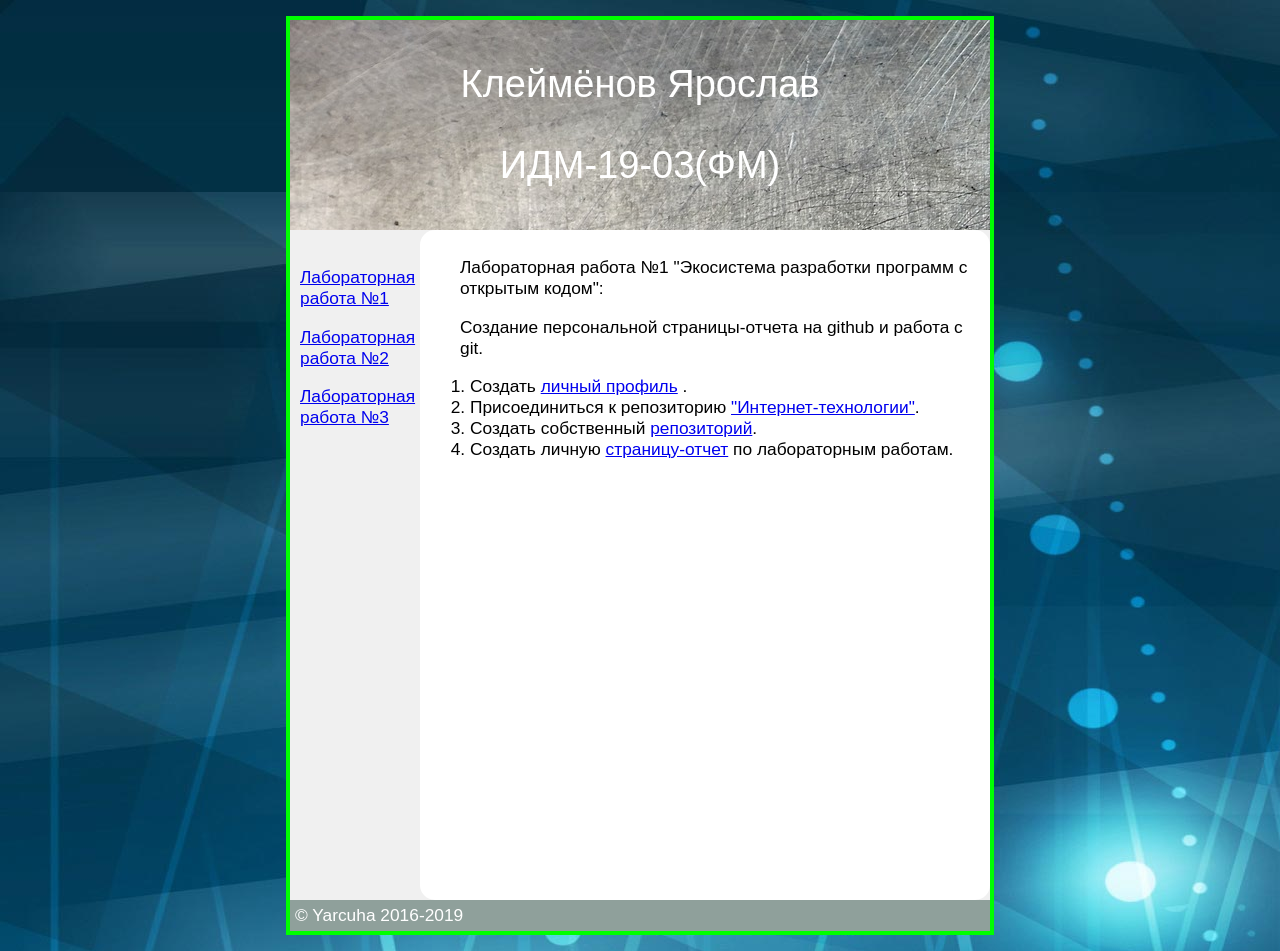
==== index.htm @ 3c090749 "Add files via upload" ====
<html>
 <head>
  <title>Клеймёнов Ярослав</title>
  <style>
 body {
    font: 13pt Arial, Helvetica, sans-serif; /* Шрифт теста */
    background-image: url(Blue-Abstract-Wallpaper.png); /* Цвет фона */
   }
   h2 {
    font-size: 18px; /* Размер шрифта в заголовке */
    color: #080808; /* Цвет заголовка */
    margin-top: 0; /* Отступ сверху */
	
   }
   .container {
    width: 700px; /* Ширина слоя */
    margin: 20 auto; /* Выравнивнить весь блок по центру */
    background: #f0f0f0; /* Цвет фона левой колонки */
	outline: 4px solid #00ff00
	
	
	
   }
   .header {
    font-size: 38px; /* Размер текста в шапке */
    text-align: center; /* Выравнивание текст шапки по центру */
    padding: 5px; /* Отступы внутри блока шапки */
    background: url(texture_metal_2.jpg); /* Цвет фона шапки */
    color: #fff; /* Цвет текста */
	
   }
   .sidebar {
    margin-top: 10px;
    width: 150px; /* Ширина блока */
	margin: 20 auto; 

	

    padding: 0 10px; /* Отступы внутри левого блока */
    float: left; /* Обтекание блока по правому краю */
   }
   .content {
    margin-left: 130px; /* Отступ слева */
    padding: 10px; /* Отступы внутри правого блока */
    background: #fff; /* Цвет фона правого блока */
	height: 650px;
	
	padding: 10px; /* Поля вокруг текста */
 border-radius: 15px; /* Уголки */
	
	
	
   }
   .footer {
    background: #8fa09b; /* Цвет фона нижнего блока-подвала */
    color: #fff; /* Цвет текста подвала */
    padding: 5px; /* Отступы внутри блока */
    clear: left; /* Отменяем действие float */
	
	
   }
  </style>
 </head>
 <body>
  <div class="container">
   <div class="header"><p>Клеймёнов Ярослав</p><p>ИДМ-19-03(ФМ)</p></div>
   <div class="sidebar">
  
    <p><a href="index.htm">Лабораторная работа №1</a></p>
	
     <p><a href="ЛР2.htm">Лабораторная работа №2</a></p>
	
    <p><a href="ЛР3.htm">Лабораторная работа №3</a></p>
	
   </div>
   <div class="content">
    <h2></h2>
<p>

<p>Лабораторная работа №1 "Экосистема разработки программ с открытым кодом":</p>

<p>Создание персональной страницы-отчета на github и работа с git.</p>
<ol>
   <li> Создать <a href="https://github.com/YaroslavKleymyonov">личный профиль</a> .</li>
    <li>Присоединиться к репозиторию <a href="https://github.com/YaroslavKleymyonov/inet-2019">"Интернет-технологии"</a>.</li>
    <li>Создать собственный <a href="https://github.com/YaroslavKleymyonov/yarcuha.github.io/tree/master">репозиторий</a>.</li>
    <li>Создать личную <a href="https://yaroslavkleymyonov.github.io/yarcuha.github.io/index.html">страницу-отчет</a> по лабораторным работам.</li>
</ol>
<br><br><br>
</p>
</div>
<div class="footer">&copy; Yarcuha 2016-2019</div>
</div>
</body>
</html>
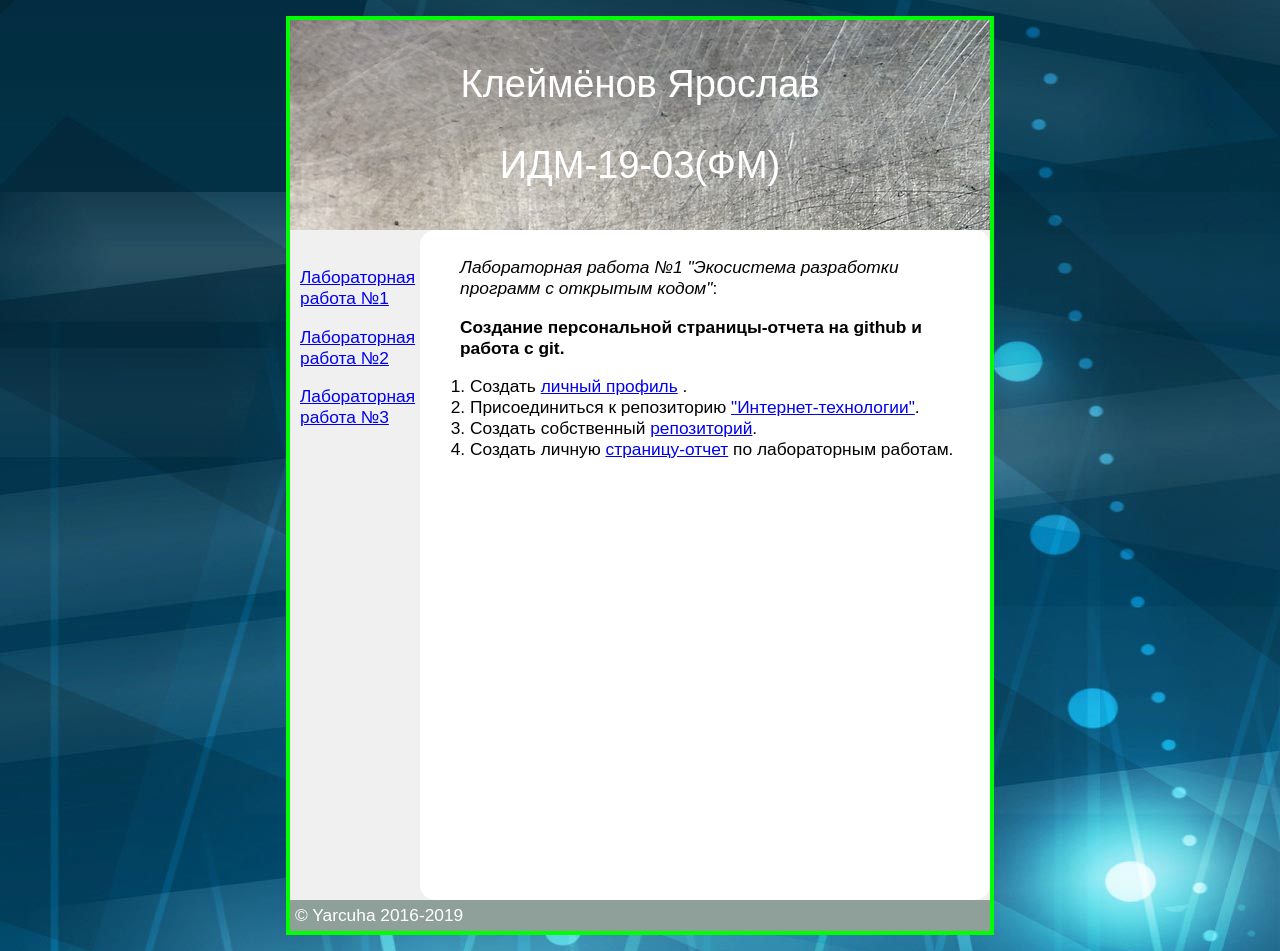
==== commit 55efe43a: "Update index.htm" ====
--- a/index.htm
+++ b/index.htm
@@ -77,14 +77,14 @@
     <h2></h2>
 <p>
 
-<p>Лабораторная работа №1 "Экосистема разработки программ с открытым кодом":</p>
+	   <p><i>Лабораторная работа №1 "Экосистема разработки программ с открытым кодом"</i>:</p>
 
-<p>Создание персональной страницы-отчета на github и работа с git.</p>
+	   <p><b>Создание персональной страницы-отчета на github и работа с git.</b></p>
 <ol>
    <li> Создать <a href="https://github.com/YaroslavKleymyonov">личный профиль</a> .</li>
     <li>Присоединиться к репозиторию <a href="https://github.com/YaroslavKleymyonov/inet-2019">"Интернет-технологии"</a>.</li>
     <li>Создать собственный <a href="https://github.com/YaroslavKleymyonov/yarcuha.github.io/tree/master">репозиторий</a>.</li>
-    <li>Создать личную <a href="https://yaroslavkleymyonov.github.io/yarcuha.github.io/index.html">страницу-отчет</a> по лабораторным работам.</li>
+    <li>Создать личную <a href="https://yaroslavkleymyonov.github.io/yarcuha.github.io/index.htm">страницу-отчет</a> по лабораторным работам.</li>
 </ol>
 <br><br><br>
 </p>
@@ -92,4 +92,4 @@
 <div class="footer">&copy; Yarcuha 2016-2019</div>
 </div>
 </body>
-</html>+</html>
